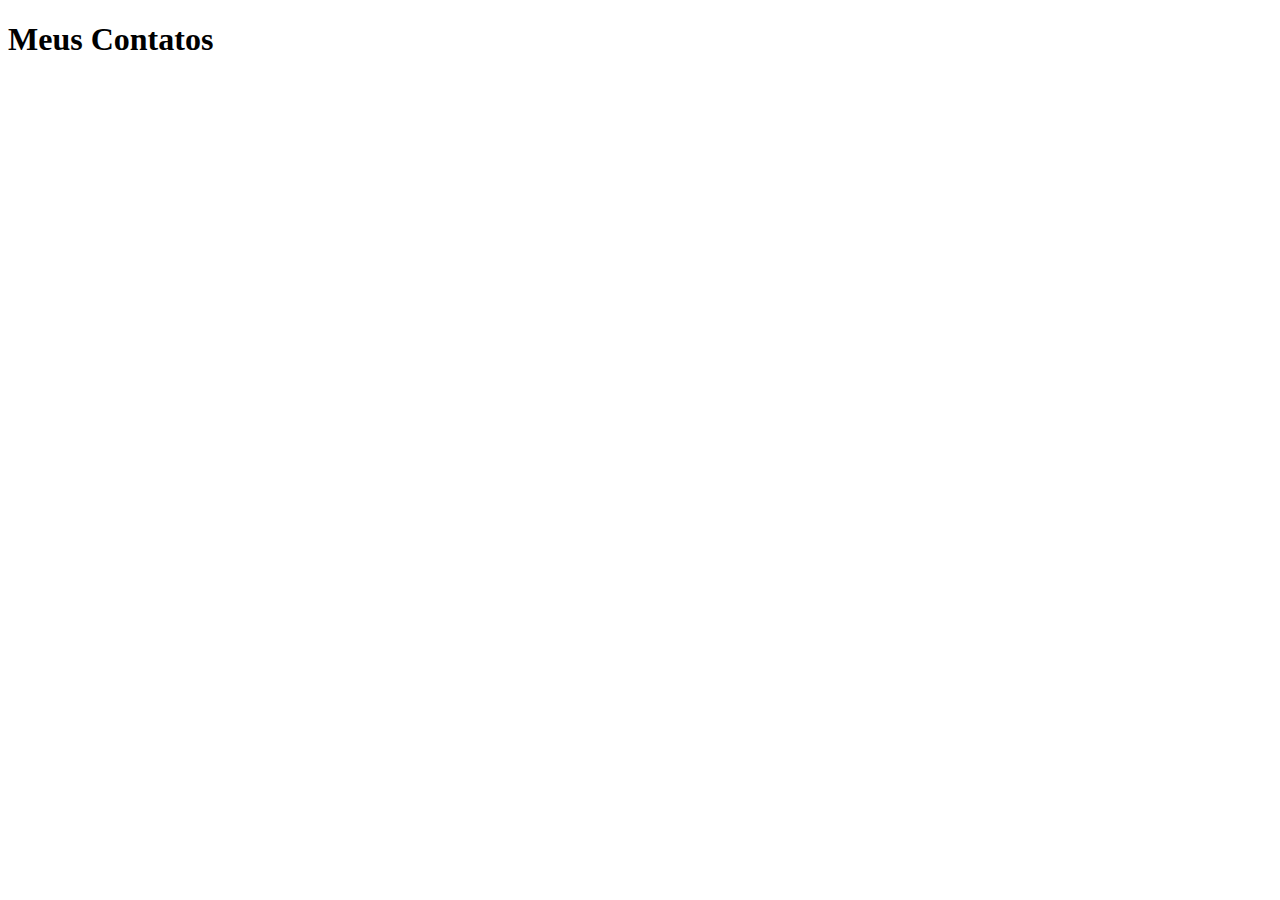
==== src/main/resources/templates/index.html @ ba81a30c "Change in layout and page structure" ====
<!DOCTYPE html>
<html lang="pt-br">

<head>
  <meta charset="UTF-8">
  <meta name="viewport" content="width=device-width">
  <title>Agenda de Contatos </title>
  <link rel="stylesheet" href="lib/bootstrap/css/bootstrap.min.css">
  <link rel="stylesheet" href="lib/bootstrap/js/bootstrap.min.js">

  <script src="https://code.jquery.com/jquery-3.2.1.slim.min.js"
    integrity="sha384-KJ3o2DKtIkvYIK3UENzmM7KCkRr/rE9/Qpg6aAZGJwFDMVNA/GpGFF93hXpG5KkN"
    crossorigin="anonymous"></script>
  <script src="https://cdnjs.cloudflare.com/ajax/libs/popper.js/1.12.9/umd/popper.min.js"
    integrity="sha384-ApNbgh9B+Y1QKtv3Rn7W3mgPxhU9K/ScQsAP7hUibX39j7fakFPskvXusvfa0b4Q"
    crossorigin="anonymous"></script>
</head>

<body onload="get()">
  <div class="container mt-5">
    <h1>Meus Contatos</h1>
    <br>
    <div class="list-group" id="list">
    </div>

  </div>

  <script src="js/index.js">
  </script>
</body>

</html>
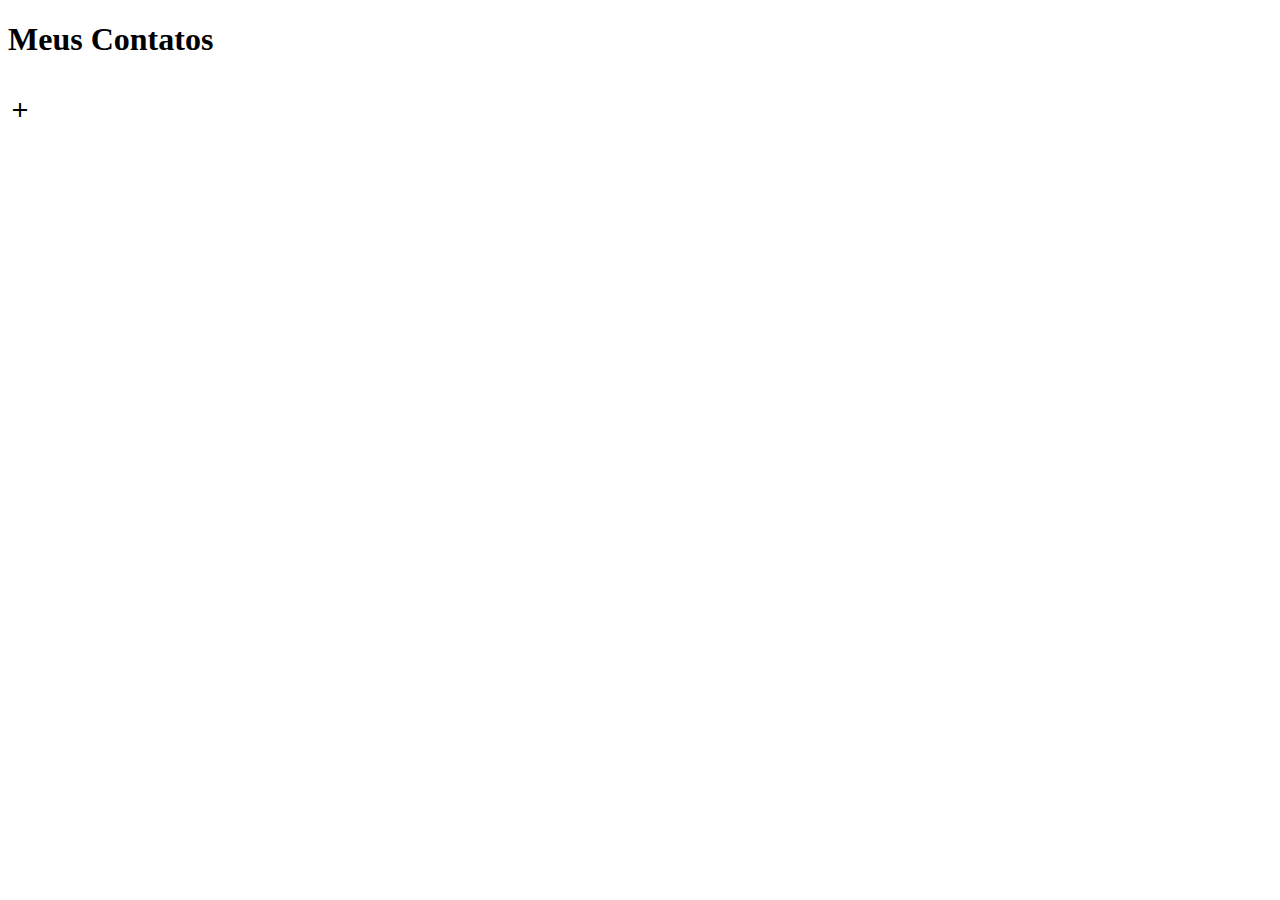
==== commit 0cb6a0ea: "Change in page layout and structure using materialize framework" ====
--- a/src/main/resources/templates/index.html
+++ b/src/main/resources/templates/index.html
@@ -7,6 +7,8 @@
   <title>Agenda de Contatos </title>
   <link rel="stylesheet" href="lib/bootstrap/css/bootstrap.min.css">
   <link rel="stylesheet" href="lib/bootstrap/js/bootstrap.min.js">
+  <link rel="stylesheet" href="lib/materialize/css/materialize.min.css">
+  <link href="https://fonts.googleapis.com/icon?family=Material+Icons" rel="stylesheet">
 
   <script src="https://code.jquery.com/jquery-3.2.1.slim.min.js"
     integrity="sha384-KJ3o2DKtIkvYIK3UENzmM7KCkRr/rE9/Qpg6aAZGJwFDMVNA/GpGFF93hXpG5KkN"
@@ -14,15 +16,17 @@
   <script src="https://cdnjs.cloudflare.com/ajax/libs/popper.js/1.12.9/umd/popper.min.js"
     integrity="sha384-ApNbgh9B+Y1QKtv3Rn7W3mgPxhU9K/ScQsAP7hUibX39j7fakFPskvXusvfa0b4Q"
     crossorigin="anonymous"></script>
+
+    <script src="lib/materialize/js/materialize.min.js"></script>
 </head>
 
 <body onload="get()">
   <div class="container mt-5">
     <h1>Meus Contatos</h1>
     <br>
-    <div class="list-group" id="list">
-    </div>
-
+        <div class="list-group" id="list">
+        </div>
+    <a class="btn-floating btn-large black float-right mt-5" onclick="window.location.replace('contact')"><i class="large material-icons">add</i></a>
   </div>
 
   <script src="js/index.js">
